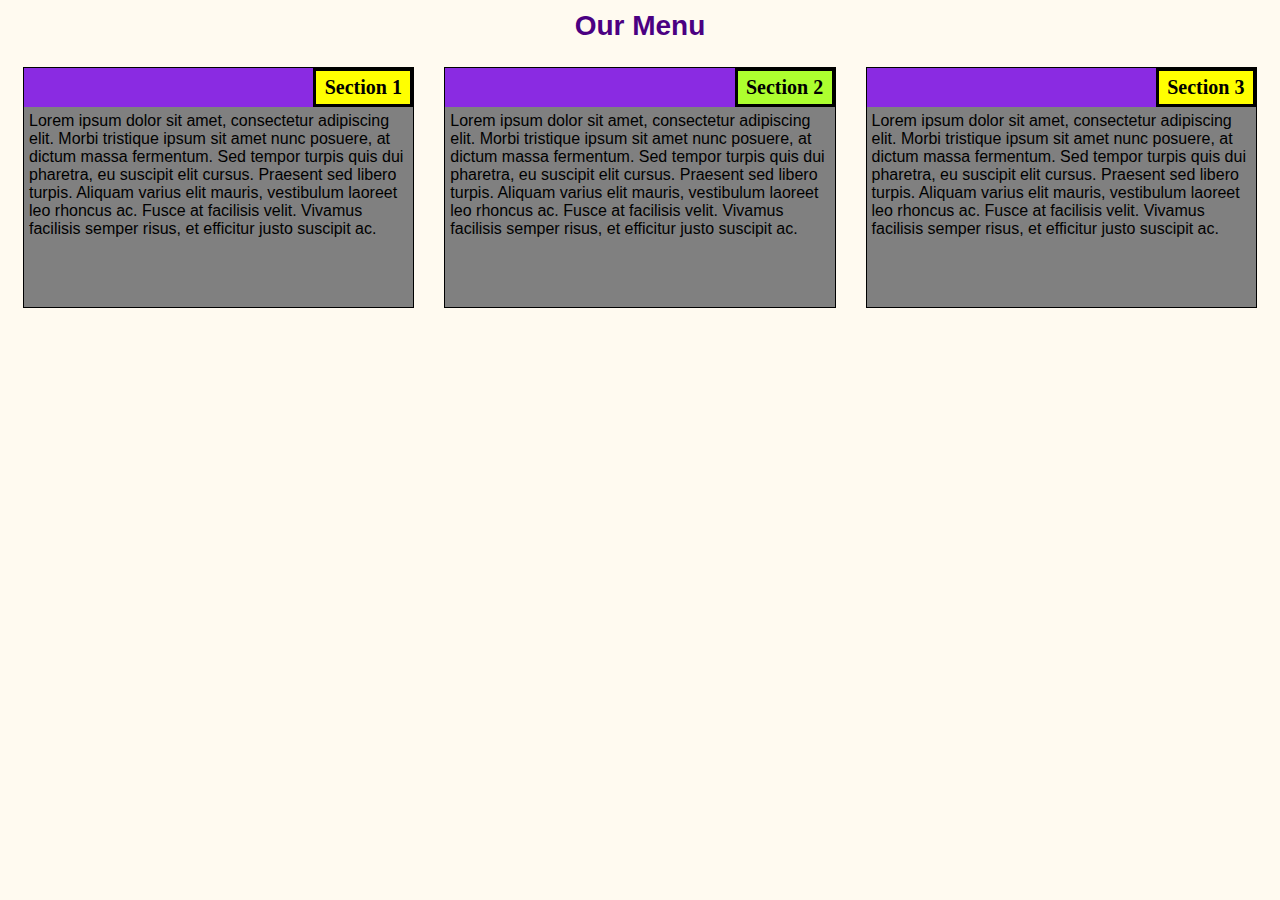
==== mod-2-solution/index.html @ 0c8c0f8a "Module 2 Assignment" ====
<!DOCTYPE html>
<!DOCTYPE html>
<html>
<head>
<meta charset="utf-8">
<meta name="viewport" content="width=device-width,initial-scale=1">

<link rel="stylesheet" type="text/css" href="style2.css">
<title>module2-solution</title>
</head>

<body >	
<h1>Our Menu </h1>
	<section class="column-lg-4 colmn-md-6 colmn-sm-12">
		<div>
			<p class="s1">Section 1</p>
			<p class="content">
			 Lorem ipsum dolor sit amet, consectetur adipiscing elit. Morbi tristique ipsum sit amet nunc posuere, at dictum massa fermentum. Sed tempor turpis quis dui pharetra, eu suscipit elit cursus. Praesent sed libero turpis. Aliquam varius elit mauris, vestibulum laoreet leo rhoncus ac. Fusce at facilisis velit. Vivamus facilisis semper risus, et efficitur justo suscipit ac.
			</p>
		</div>
	</section>
	<section class="column-lg-4 colmn-md-6 colmn-sm-12">
		<div>
			<p class="s2">Section 2 </p>
			<p class="content">Lorem ipsum dolor sit amet, consectetur adipiscing elit. Morbi tristique ipsum sit amet nunc posuere, at dictum massa fermentum. Sed tempor turpis quis dui pharetra, eu suscipit elit cursus. Praesent sed libero turpis. Aliquam varius elit mauris, vestibulum laoreet leo rhoncus ac. Fusce at facilisis velit. Vivamus facilisis semper risus, et efficitur justo suscipit ac.</p>
		</div>
	</section>
	<section class="column-lg-4 colmn-md-12 colmn-sm-12">
	<div>
		<p class="s1">Section 3 </p>
			<p class="content">Lorem ipsum dolor sit amet, consectetur adipiscing elit. Morbi tristique ipsum sit amet nunc posuere, at dictum massa fermentum. Sed tempor turpis quis dui pharetra, eu suscipit elit cursus. Praesent sed libero turpis. Aliquam varius elit mauris, vestibulum laoreet leo rhoncus ac. Fusce at facilisis velit. Vivamus facilisis semper risus, et efficitur justo suscipit ac.</p>
	</div>
</body>
</html>
---- mod-2-solution/style2.css ----
* {
    box-sizing: border-box;
  }
  body {
    background-color: floralwhite;
  }
  h1 {
    margin: 10px;
    text-align: center;
    font-family: sans-serif;
    font-weight: bold;
    font-size: 175%;
    color:indigo;
  }
  section {
    position: relative;
    padding: 15px;
    width: 100%;
  }
  
  div {
    position: relative;
    background-color: blueviolet;
    border: 1px solid black;
    width: 100%;
    margin-left: auto;
    margin-right: auto;
    margin-bottom: auto;
  }
  .s1 {
    float: right;
    width: 100px;
    padding: 5px;
    margin: 0px;
    border: 3px solid black;
    text-align: center;
    font-size: 125%;
    font-weight: bold;
    background-color: tomato;
    
  }
  .s2 {
    float: right;
    color: black;
    width: 100px;
    padding: 5px;
    margin: 0px;
    border: 3px solid black;
    text-align: center;
    font-size: 125%;
    font-weight: bold;
    background-color: greenyellow;
    
  }
  .s1 {
    color: black;
    float: right;
    width: 100px;
    padding: 5px;
    margin: 0px;
    border: 3px solid black;
    text-align: center;
    font-size: 125%;
    font-weight: bold;
    background-color: yellow;
    
  }
  .content {
    padding: 5px;
    border: none;
    background-color: gray;
    font-family: Helvetica;
    color: black;
    margin: 0px;
    height: 200px;
    overflow: auto;
    clear: right;
  }
  
  .row {
    width: 90%;
  }
  
  /*desktop version*/
  @media (min-width: 992px){
    .column-lg-4 {
      float: left;
      width: 33.33%;
    }
  }
  /*tablet version*/
  @media (min-width: 768px) and (max-width: 991px){
    .colmn-md-6 {
      float: left;
      width: 50%;
      margin-left: auto;
      margin-right: auto;
    }
    .colmn-md-12 {
      float: left;
      width: 100%;
      margin-left: auto;
      margin-right: auto;
    }
  }
  /*mobile version*/
  @media (max-width: 767px){
    .colmn-sm-12 {
      float: left;
      width: 100%;
    }
  }
</style>*/
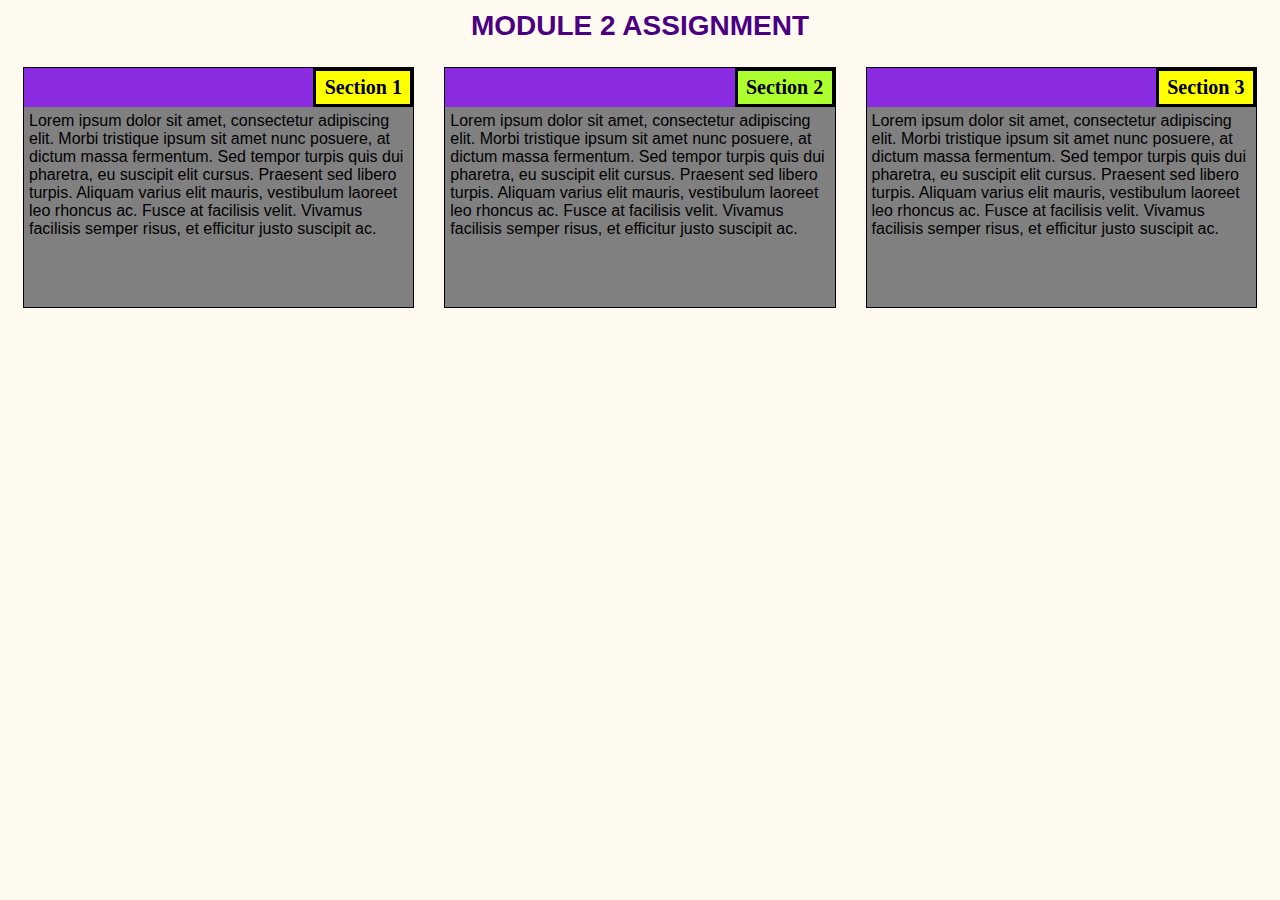
==== commit 3d248fa1: "Update index.html" ====
--- a/mod-2-solution/index.html
+++ b/mod-2-solution/index.html
@@ -6,11 +6,11 @@
 <meta name="viewport" content="width=device-width,initial-scale=1">
 
 <link rel="stylesheet" type="text/css" href="style2.css">
-<title>module2-solution</title>
+<title>module-2-solution</title>
 </head>
 
 <body >	
-<h1>Our Menu </h1>
+<h1> MODULE 2 ASSIGNMENT </h1>
 	<section class="column-lg-4 colmn-md-6 colmn-sm-12">
 		<div>
 			<p class="s1">Section 1</p>
@@ -31,4 +31,4 @@
 			<p class="content">Lorem ipsum dolor sit amet, consectetur adipiscing elit. Morbi tristique ipsum sit amet nunc posuere, at dictum massa fermentum. Sed tempor turpis quis dui pharetra, eu suscipit elit cursus. Praesent sed libero turpis. Aliquam varius elit mauris, vestibulum laoreet leo rhoncus ac. Fusce at facilisis velit. Vivamus facilisis semper risus, et efficitur justo suscipit ac.</p>
 	</div>
 </body>
-</html>+</html>
